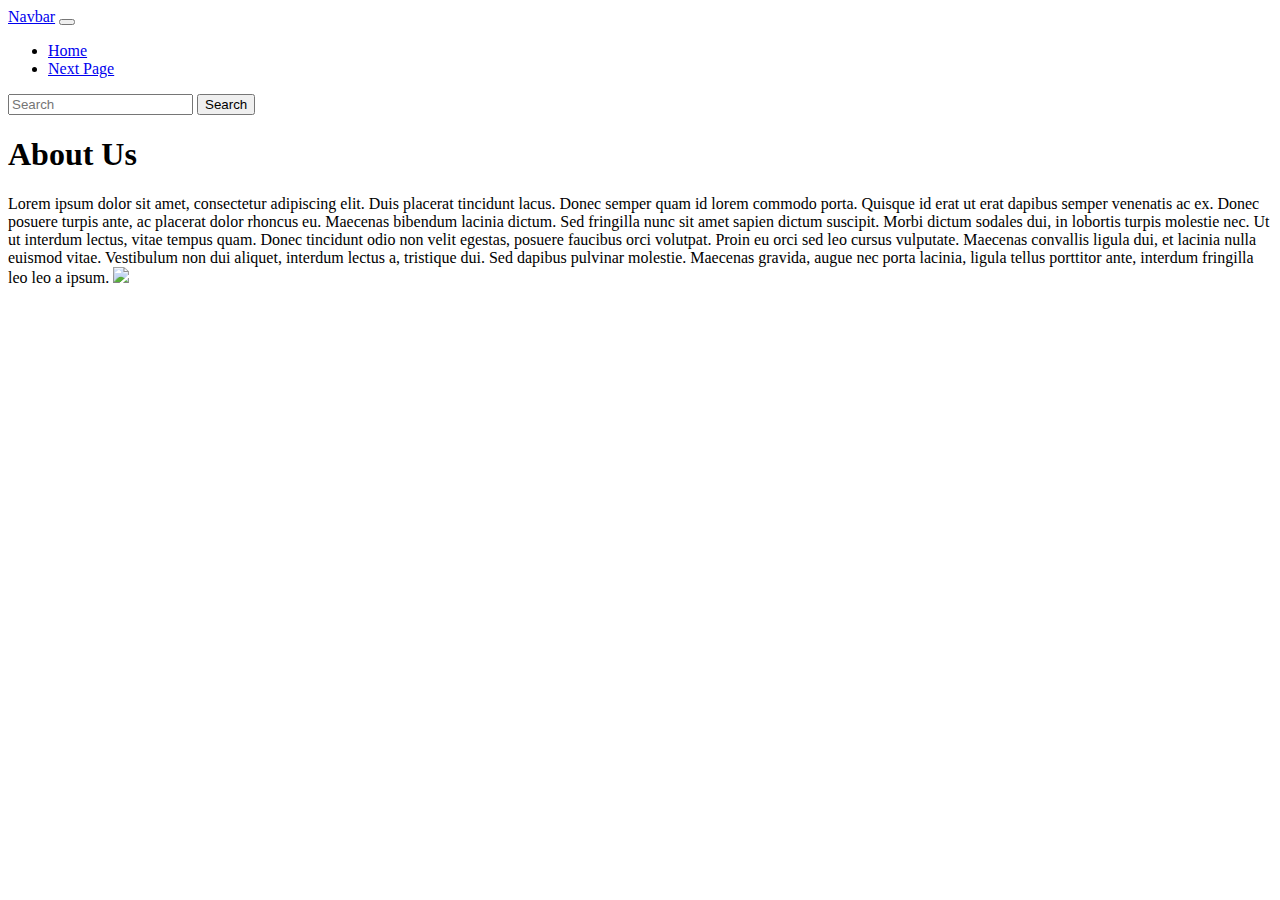
==== Assignment6(1).html @ c894608c "Add files via upload" ====
<!DOCTYPE html>
<html lang="en">
<head>
<meta charset="utf-8">
<title>DMS 321</title>
    <link rel="stylesheet" href="https://cdn.jsdelivr.net/npm/bootstrap@5.2.3/dist/css/bootstrap.min.css" integrity="sha384-rbsA2VBKQhggwzxH7pPCaAqO46MgnOM80zW1RWuH61DGLwZJEdK2Kadq2F9CUG65" crossorigin="anonymous">
</head>

<body>
    <nav class="navbar navbar-expand-lg bg-body-tertiary">
  <div class="container-fluid">
    <a class="navbar-brand" href="Assignment6(1).html">Navbar</a>
    <button class="navbar-toggler" type="button" data-bs-toggle="collapse" data-bs-target="#navbarSupportedContent" aria-controls="navbarSupportedContent" aria-expanded="false" aria-label="Toggle navigation">
      <span class="navbar-toggler-icon"></span>
    </button>
    <div class="collapse navbar-collapse" id="navbarSupportedContent">
      <ul class="navbar-nav me-auto mb-2 mb-lg-0">
        <li class="nav-item">
          <a class="nav-link active" aria-current="page" href="Assignment6.html">Home</a>
        </li>
        <li class="nav-item">
          <a class="nav-link" href="Assignment6(2).html">Next Page</a>
        </li>
      </ul>
      <form class="d-flex" role="search">
        <input class="form-control me-2" type="search" placeholder="Search" aria-label="Search">
        <button class="btn btn-outline-success" type="submit">Search</button>
      </form>
    </div>
  </div>
</nav>
    <div class="container border">
    <h1 class="text-danger bg-warning m-3">About Us</h1>

    </div>
    <div class="container border">Lorem ipsum dolor sit amet, consectetur adipiscing elit. Duis placerat tincidunt lacus. Donec semper quam id lorem commodo porta. Quisque id erat ut erat dapibus semper venenatis ac ex. Donec posuere turpis ante, ac placerat dolor rhoncus eu. Maecenas bibendum lacinia dictum. Sed fringilla nunc sit amet sapien dictum suscipit. Morbi dictum sodales dui, in lobortis turpis molestie nec. Ut ut interdum lectus, vitae tempus quam. Donec tincidunt odio non velit egestas, posuere faucibus orci volutpat. Proin eu orci sed leo cursus vulputate. Maecenas convallis ligula dui, et lacinia nulla euismod vitae. Vestibulum non dui aliquet, interdum lectus a, tristique dui. Sed dapibus pulvinar molestie. Maecenas gravida, augue nec porta lacinia, ligula tellus porttitor ante, interdum fringilla leo leo a ipsum.
    
        <img src="Jeep_Grand_Cherokee_Trackhawk_2022.jpg">
    </div>
    <script src="https://cdn.jsdelivr.net/npm/bootstrap@5.2.3/dist/js/bootstrap.min.js" integrity="sha384-cuYeSxntonz0PPNlHhBs68uyIAVpIIOZZ5JqeqvYYIcEL727kskC66kF92t6Xl2V" crossorigin="anonymous"></script>
</body>

</html>
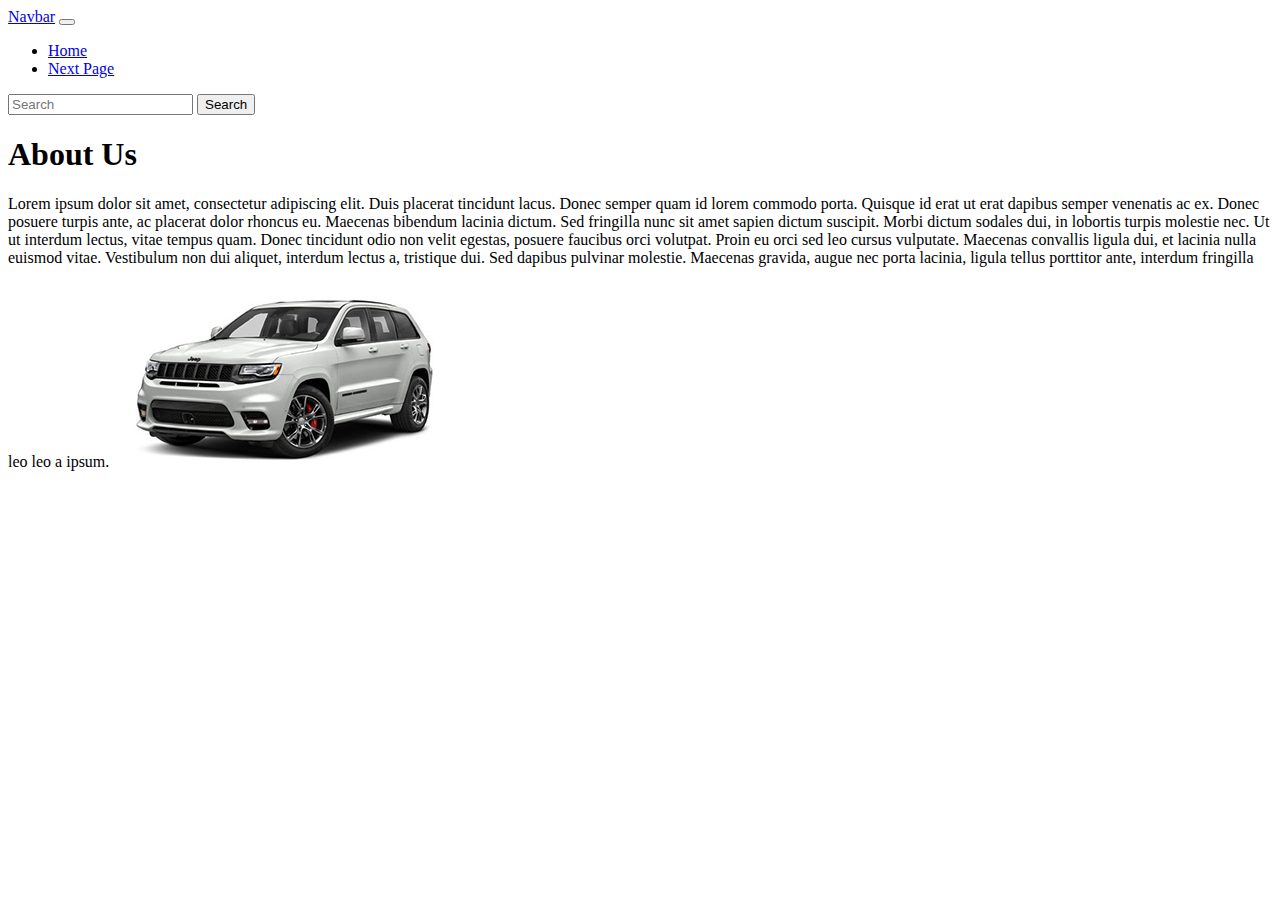
==== commit 27b268e1: "Update Assignment6(1).html" ====
--- a/Assignment6(1).html
+++ b/Assignment6(1).html
@@ -16,7 +16,7 @@
     <div class="collapse navbar-collapse" id="navbarSupportedContent">
       <ul class="navbar-nav me-auto mb-2 mb-lg-0">
         <li class="nav-item">
-          <a class="nav-link active" aria-current="page" href="Assignment6.html">Home</a>
+          <a class="nav-link active" aria-current="page" href="index.html">Home</a>
         </li>
         <li class="nav-item">
           <a class="nav-link" href="Assignment6(2).html">Next Page</a>
@@ -40,4 +40,4 @@
     <script src="https://cdn.jsdelivr.net/npm/bootstrap@5.2.3/dist/js/bootstrap.min.js" integrity="sha384-cuYeSxntonz0PPNlHhBs68uyIAVpIIOZZ5JqeqvYYIcEL727kskC66kF92t6Xl2V" crossorigin="anonymous"></script>
 </body>
 
-</html>+</html>
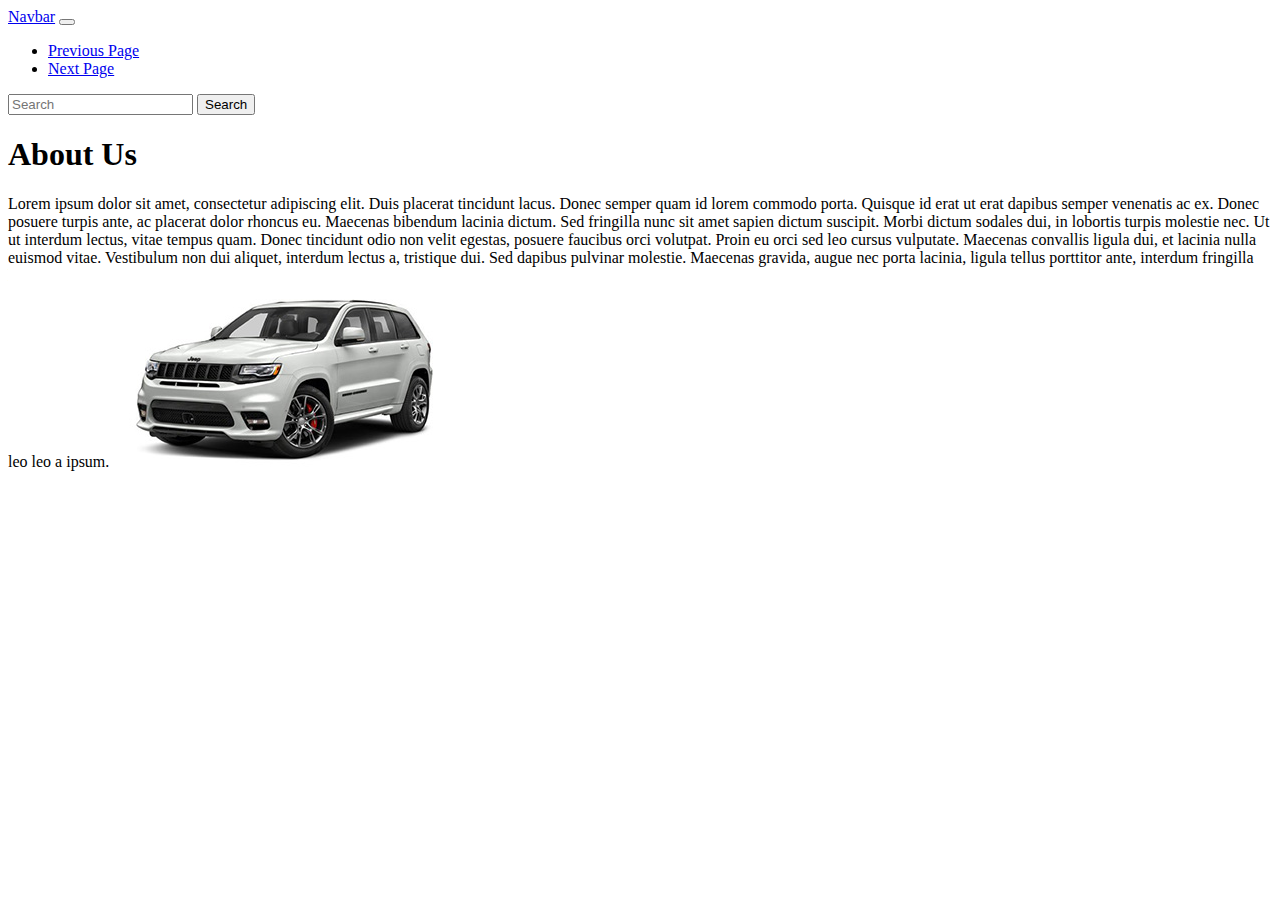
==== commit c70784c5: "Update Assignment6(1).html" ====
--- a/Assignment6(1).html
+++ b/Assignment6(1).html
@@ -16,7 +16,7 @@
     <div class="collapse navbar-collapse" id="navbarSupportedContent">
       <ul class="navbar-nav me-auto mb-2 mb-lg-0">
         <li class="nav-item">
-          <a class="nav-link active" aria-current="page" href="index.html">Home</a>
+          <a class="nav-link active" aria-current="page" href="index.html">Previous Page</a>
         </li>
         <li class="nav-item">
           <a class="nav-link" href="Assignment6(2).html">Next Page</a>
